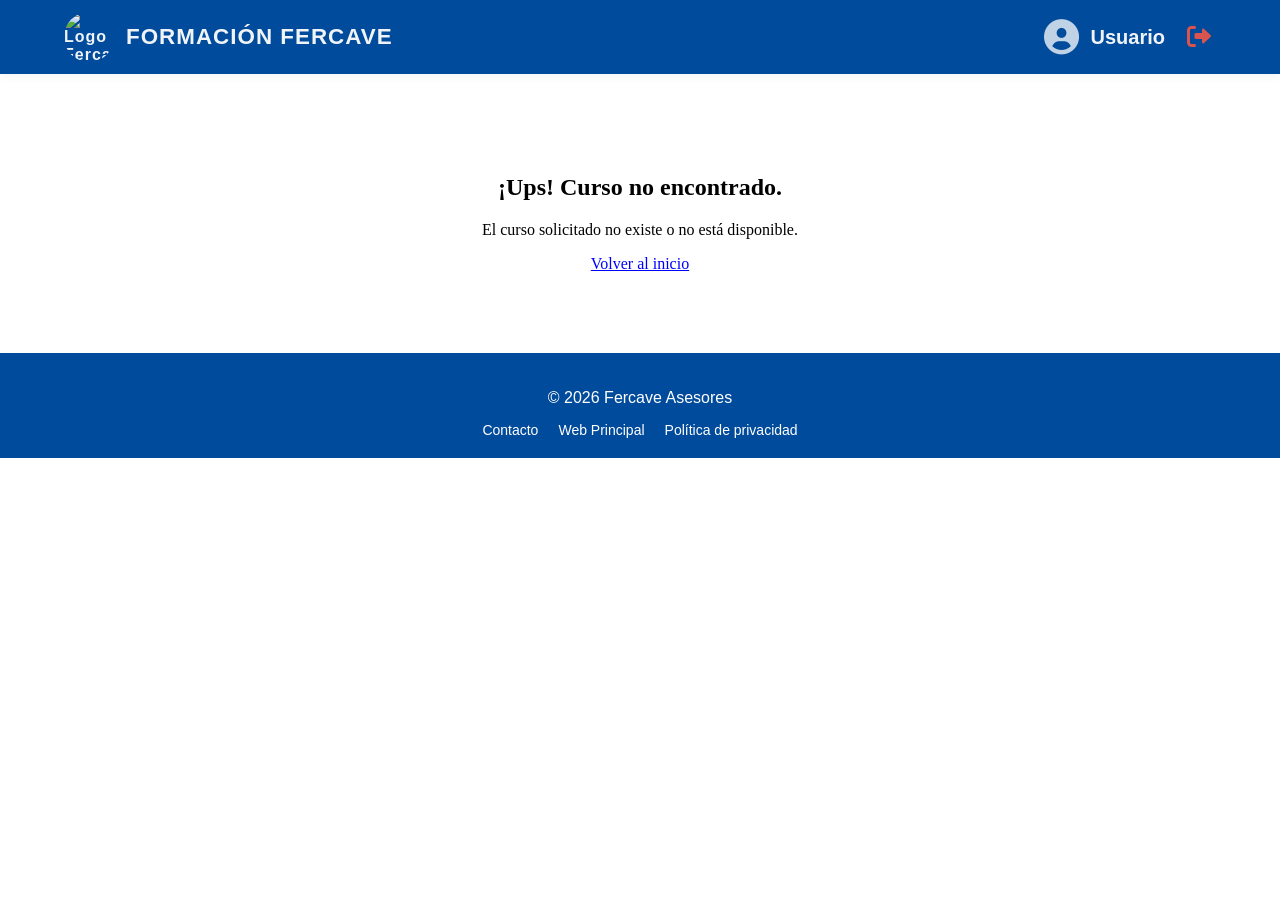
==== curso.html @ e5724269 "botones pagina curso" ====
<!DOCTYPE html>
<html lang="es">

<head>
    <meta charset="UTF-8">
    <meta name="viewport" content="width=device-width, initial-scale=1.0">
    <link rel="icon" type="image/png" href="images/logoFercave.png">
    <link rel="apple-touch-icon" href="images/logoFercave.png">
    <link rel="icon" sizes="192x192" href="images/logoFercave.png">
    <title id="page-title">Cargando Curso... - Formación Fercave Asesores S.L.</title>
    <link rel="stylesheet" href="https://cdnjs.cloudflare.com/ajax/libs/font-awesome/6.0.0/css/all.min.css">
    <link rel="stylesheet" href="public/css/main.css">
    <script type="module" src="js/auth-guard.js" defer></script>
    <script src="js/btn-subir.js" defer></script>
</head>

<body>
    <header class="header-principal">
        <div class="logo">
            <a href="/">
                <img src="/images/logoFercave.png" alt="Logo Fercave" class="logo-img">
                <span>FORMACIÓN FERCAVE</span>
            </a>
        </div>

        <div class="usuarios">
            <div class="perfil-usuario">
                <i class="fas fa-user-circle"></i>
                <span id="nombre-empleado">Usuario</span> 
                <button class="btn-salir" title="Cerrar Sesión">
                    <i class="fas fa-sign-out-alt"></i>
                </button>
            </div>
        </div>
    </header>

    <main>
        

        <div id="curso-error" style="display:none; text-align:center; padding: 50px;">
            <h2>¡Ups! Curso no encontrado.</h2>
            <p>El curso solicitado no existe o no está disponible.</p>
            <a href="/" style="color: blue; text-decoration: underline;">Volver al inicio</a>
        </div>

        <div id="curso-card-principal" style="display:none;">
            <div class="nav-controles">
                <a href="index.html" class="btn-volver">
                    <i class="fas fa-arrow-left"></i> Volver a los cursos
                </a>
            </div>

            <section id="curso-descripcion">
                <h1 id="curso-titulo-principal" style="font-size: 2rem; margin-bottom: 10px;"></h1>
                <h2>Sobre el curso</h2>
                <p id="curso-desc-texto"></p>
            </section>

            <section id="curso-videos">
                <h2>Nuestros Vídeos</h2>

                <article id="container-video1" class="video-container">
                    <h3>Vídeo Breve</h3>
                    <div class="iframe-ratio-wrapper">
                        <iframe id="curso-video1" src=""
                            title="Vídeo breve del curso" frameborder="0"
                            allow="accelerometer; autoplay; clipboard-write; encrypted-media; gyroscope; picture-in-picture"
                            allowfullscreen>
                        </iframe>
                    </div>
                </article>

                <article id="container-video2" class="video-container">
                    <h3>Vídeo Explicativo</h3>
                    <div class="iframe-ratio-wrapper">
                        <iframe id="curso-video2" src=""
                            title="Vídeo explicativo del curso" frameborder="0"
                            allow="accelerometer; autoplay; clipboard-write; encrypted-media; gyroscope; picture-in-picture"
                            allowfullscreen>
                        </iframe>
                    </div>
                </article>
            </section>

            <section id="curso-infografia">
                <h2>Infografía</h2>
                <figure>
                    <img id="curso-img" src="" class="img-clickable"
                        alt="Infografía del curso">
                    <figcaption id="curso-img-caption"></figcaption>
                </figure>
            </section>
            
            <div id="image-modal" class="modal">
                <span class="close">&times;</span>
                <img class="modal-content" id="img01">
                <div id="caption"></div>
            </div>
        </div>

        <button id="btn-subir" class="btn-subir" title="Ir arriba">
            <i class="fas fa-chevron-up"></i>
        </button>
    </main>

    <footer class="footer">
        <p>&copy; 2026 Fercave Asesores</p>
        <nav>
            <a href="https://fercaveasesores.com/contacto/">Contacto</a>
            <a href="https://fercaveasesores.com/">Web Principal</a>
            <a href="https://fercaveasesores.es/politica-de-privacidad/">Política de privacidad</a>
        </nav>
    </footer>

    <script src="js/datos-cursos.js"></script>
    
    <script src="js/modal.js"></script>
    
    <script src="js/carga-curso.js"></script>

</body>

</html>
---- public/css/main.css ----
@charset "UTF-8";
.nav-controles .btn-volver {
  text-decoration: none;
  color: #004b9b;
  font-weight: 600;
  transition: 0.3s;
}
.nav-controles .btn-volver:hover {
  color: #003366;
  transform: translateX(-5px);
}

.btn-subir {
  position: fixed;
  bottom: 115px;
  right: 30px;
  width: 50px;
  height: 50px;
  background-color: #004b9b;
  color: #f0f4f8;
  border: none;
  border-radius: 50%;
  cursor: pointer;
  box-shadow: 0 4px 10px rgba(0, 0, 0, 0.2);
  z-index: 9999;
  display: flex;
  align-items: center;
  justify-content: center;
  opacity: 0;
  visibility: hidden;
}
.btn-subir:hover {
  background-color: #003366;
  transform: translateY(-5px);
}

.btn-subir.visible {
  opacity: 1;
  visibility: visible;
  transition: all 0.5s ease;
}

.contenedor-cursos {
  display: grid;
  grid-template-columns: repeat(auto-fill, minmax(400px, 1fr));
  gap: 1rem;
  margin: 0 auto;
  font-family: "Segoe UI", Tahoma, Geneva, Verdana, sans-serif;
  margin: 10px;
  color: #333333;
  font-size: 16px;
}

.curso-card-link {
  text-decoration: none;
  color: inherit;
  display: block;
}

.curso-card {
  background-color: #f0f4f8;
  border-radius: 12px;
  overflow: hidden;
  box-shadow: 0 4px 20px rgba(0, 0, 0, 0.08);
  transition: transform 0.3s ease, box-shadow 0.3 ease;
  display: flex;
  flex-direction: column;
  margin-top: 10px;
}
.curso-card:hover {
  transform: translateY(-8px);
  box-shadow: 0 10px 25px rgba(0, 0, 0, 0.15);
}
.curso-card .header-card {
  position: relative;
  height: 180px;
}
.curso-card .header-card .imagen-card {
  width: 100%;
  height: 100%;
  -o-object-fit: cover;
     object-fit: cover;
}

.footer {
  display: flex;
  flex-direction: column;
  background-color: #004b9b;
  color: #ffffff;
  text-align: center;
  align-items: center;
  font-family: "Segoe UI", Tahoma, Geneva, Verdana, sans-serif;
  padding: 20px;
}
.footer p {
  font-size: 16px;
  margin-bottom: 15px;
}
.footer nav {
  display: flex;
  flex-direction: row;
  justify-content: center;
  gap: 20px;
  width: 100%;
  max-width: 600px;
}
.footer nav a {
  color: #ffffff;
  text-decoration: none;
  font-size: 14px;
}
.footer nav a:hover {
  text-decoration: underline;
}

.header-principal {
  display: flex;
  justify-content: space-between;
  align-items: center;
  padding: 0.75rem 5%;
  background-color: #004b9b;
  box-shadow: 0 2px 10px rgba(0, 0, 0, 0.05);
  font-family: "Segoe UI", Tahoma, Geneva, Verdana, sans-serif;
}
.header-principal .logo {
  display: flex;
  align-items: center;
}
.header-principal .logo a {
  display: flex;
  align-items: center;
  text-decoration: none;
  color: #f0f4f8;
  font-weight: 700;
  letter-spacing: 1px;
  gap: 12px;
}
.header-principal .logo a .logo-img {
  display: block;
  height: 50px;
  width: 50px;
  max-width: 150px;
  -o-object-fit: contain;
     object-fit: contain;
  border-radius: 25px;
}
.header-principal .logo a span {
  font-size: 1.4rem;
}
.header-principal .logo a:hover {
  transform: scale(1.05);
}
.header-principal .usuarios .perfil-usuario {
  display: flex;
  align-items: center;
  gap: 12px;
  color: #f0f4f8;
  font-weight: 600;
  font-size: 20px;
}
.header-principal .usuarios .perfil-usuario i.fa-user-circle {
  font-size: 2.2rem;
  opacity: 0.8;
}
.header-principal .usuarios .perfil-usuario .btn-salir {
  background: none;
  border: none;
  font-size: 1.5rem;
  color: #d9534f;
  cursor: pointer;
  margin-left: 5px;
  padding: 5px;
  transition: transform 0.2s ease;
}
.header-principal .usuarios .perfil-usuario .btn-salir:hover {
  transform: scale(1.1);
  color: rgb(201.4953271028, 48.0841121495, 43.5046728972);
}

main {
  display: flex;
  justify-content: center;
  padding: 30px 0;
}

#curso-card-principal {
  display: flex;
  flex-direction: column;
  gap: 40px;
  width: 90%;
  max-width: 1000px;
  border-radius: 20px;
  padding: 20px;
  margin: 20px;
  background-color: #f0f4f8;
  box-shadow: 0 10px 30px rgba(0, 0, 0, 0.1);
  font-family: "Segoe UI", Tahoma, Geneva, Verdana, sans-serif;
}
#curso-card-principal section {
  text-align: left;
}
#curso-card-principal section h2 {
  color: #004b9b;
  border-left: 5px solid #004b9b;
  padding-left: 15px;
  margin-bottom: 20px;
}

#curso-videos div {
  position: relative;
  overflow: hidden;
  width: 100%;
  padding-top: 56.25%;
  margin-bottom: 30px;
}
#curso-videos div iframe {
  position: absolute;
  top: 0;
  left: 0;
  bottom: 0;
  right: 0;
  width: 100%;
  height: 100%;
  border-radius: 10px;
}

#curso-infografia figure {
  margin: 0;
}
#curso-infografia figure img {
  width: 100%;
  height: auto;
  border-radius: 10px;
  transition: transform 0.3s ease;
}
#curso-infografia figure img:hover {
  transform: scale(1.02);
}
#curso-infografia figure figcaption {
  margin-top: 10px;
  font-style: italic;
  font-size: 0.9rem;
  text-align: center;
  color: #666;
}

/* Estilo para la imagen original (la que se hace clic) */
.img-clickable {
  cursor: pointer;
  transition: 0.3s;
}
.img-clickable:hover {
  opacity: 0.7;
}

/* 3. Estilos para el contenedor del Modal (el fondo negro) */
.modal {
  display: none; /* Oculto por defecto */
  position: fixed; /* Fijo sobre la pantalla */
  z-index: 1000; /* Muy por encima de todo */
  padding-top: 100px; /* Espacio arriba */
  left: 0;
  top: 0;
  width: 100%; /* Ancho completo */
  height: 100%; /* Alto completo */
  overflow: auto; /* Permite scroll si la imagen es muy grande */
  background-color: rgb(0, 0, 0); /* Color de fondo negro */
  background-color: rgba(0, 0, 0, 0.9); /* Negro con opacidad */
  /* 4. Estilo para la imagen ampliada */
}
.modal-content {
  margin: auto;
  display: block;
  width: 80%;
  max-width: 1200px;
  border-radius: 10px;
  box-shadow: 0 0 20px rgba(255, 255, 255, 0.2);
}
.modal {
  /* 5. Estilo para la leyenda (Figcaption) */
}
.modal #caption {
  margin: auto;
  display: block;
  width: 80%;
  max-width: 1200px;
  text-align: center;
  color: #ccc;
  padding: 10px 0;
  height: 150px;
}
.modal {
  /* 6. Animación de zoom (hace que aparezca suavemente) */
}
.modal-content, .modal #caption {
  animation-name: zoom;
  animation-duration: 0.6s;
}
@keyframes zoom {
  from {
    transform: scale(0);
  }
  to {
    transform: scale(1);
  }
}
.modal {
  /* 7. El botón de cerrar (la X) */
}
.modal .close {
  position: absolute;
  top: 15px;
  right: 35px;
  color: #f1f1f1;
  font-size: 40px;
  font-weight: bold;
  transition: 0.3s;
  cursor: pointer;
}
.modal .close:hover, .modal .close:focus {
  color: #004b9b;
  text-decoration: none;
}

/* 8. Responsividad para móviles (hace la imagen más grande en pantallas pequeñas) */
@media only screen and (max-width: 700px) {
  .modal-content {
    width: 100%;
  }
}
#curso-desc-texto {
  white-space: pre-line;
  font-size: 21px;
  font-family: "Segoe UI", Tahoma, Geneva, Verdana, sans-serif;
}

body.pagina-login {
  margin: 0px;
  padding: 0px;
  height: 100vh;
  display: flex;
  flex-direction: column;
  font-family: "Segoe UI", Tahoma, Geneva, Verdana, sans-serif;
  background: url("/images/bgImage.png") no-repeat center center/cover;
  background-attachment: fixed;
}
body.pagina-login .contenedor-login {
  flex: 1;
  display: flex;
  justify-content: center;
  align-items: center;
  padding: 20px;
}
body.pagina-login .caja-login {
  width: 100%;
  max-width: 420px;
  padding: 40px;
  background: transparent;
  background-color: transparent;
  backdrop-filter: blur(12px);
  border-radius: 12px;
  box-shadow: 0 10px 30px rgba(0, 0, 0, 0.3);
  text-align: center;
}
body.pagina-login .caja-login .img-login img {
  max-width: 280px;
  height: auto;
  margin-bottom: 30px;
}
body.pagina-login .form-login {
  display: flex;
  flex-direction: column;
  gap: 20px;
}
body.pagina-login .form-login input {
  padding: 14px 18px;
  background-color: #ffffff;
  border: none;
  border-radius: 10px;
  font-size: 1rem;
  outline: none;
  transition: all 0.3s ease;
}
body.pagina-login .form-login input:focus {
  box-shadow: 0 0 8px rgba(255, 255, 255, 0.5);
}
body.pagina-login .form-login .btn-acceder {
  margin-top: 10px;
  padding: 15px;
  background-color: #004b9b;
  border: none;
  border-radius: 12px;
  color: #ffffff;
  font-size: 16px;
  font-family: inherit;
  font-weight: 700;
  cursor: pointer;
  transition: background 0.3s ease;
}
body.pagina-login .form-login .btn-acceder:hover {
  background-color: rgb(0, 99.6774193548, 206);
}

body {
  margin: 0px;
}

body.privado {
  display: none;
}

body.auth-ready {
  display: block;
}/*# sourceMappingURL=main.css.map */
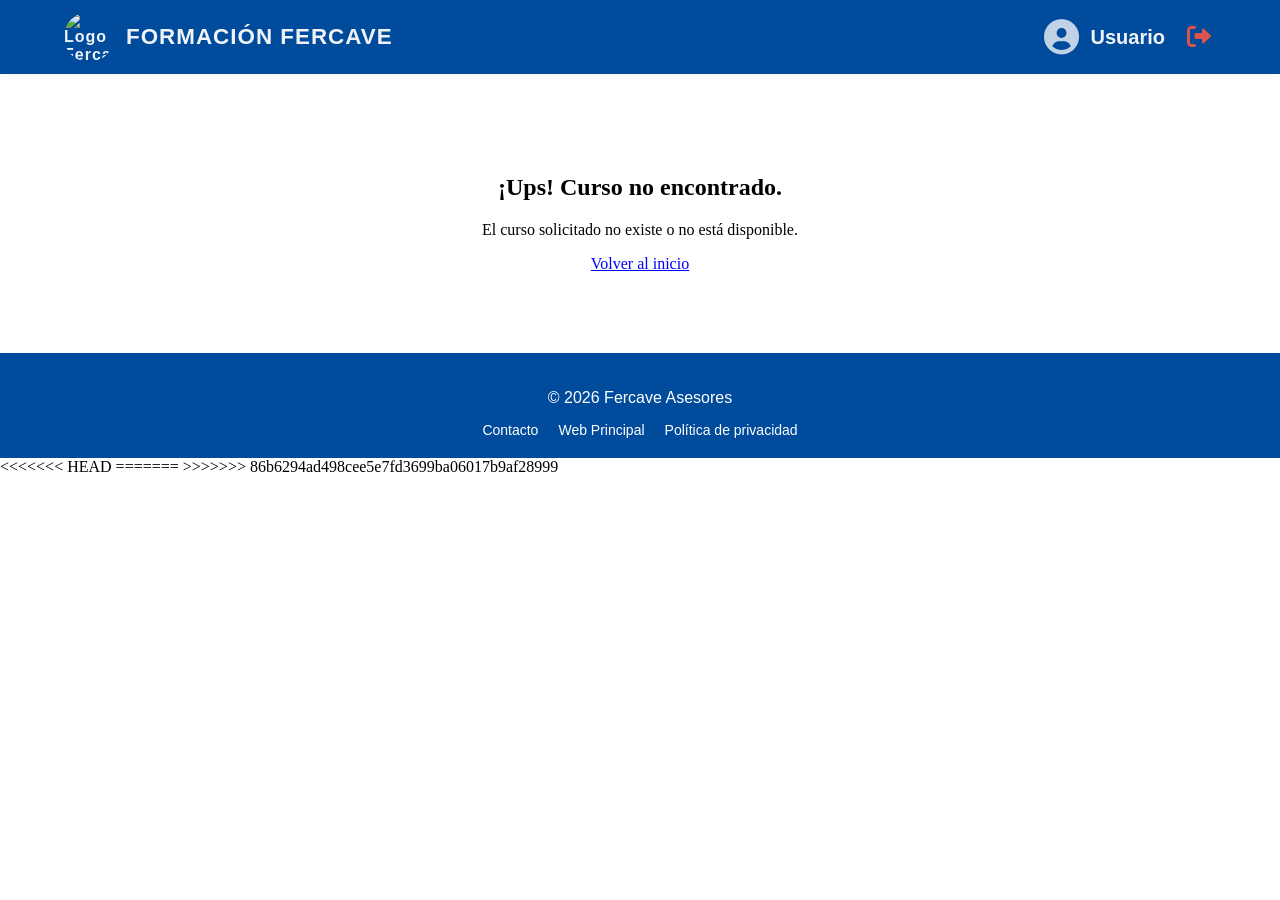
==== commit 70517fa1: "botones pagina curso" ====
--- a/curso.html
+++ b/curso.html
@@ -12,6 +12,10 @@
     <link rel="stylesheet" href="public/css/main.css">
     <script type="module" src="js/auth-guard.js" defer></script>
     <script src="js/btn-subir.js" defer></script>
+    <script src="js/datos-cursos.js" defer></script>
+    <script src="js/modal.js" defer></script>
+    <script src="js/carga-curso.js" defer></script>
+    <script src="/js/fecha-actual.js" defer></script>
 </head>
 
 <body>
@@ -104,13 +108,14 @@
     </main>
 
     <footer class="footer">
-        <p>&copy; 2026 Fercave Asesores</p>
+        <p></p>
         <nav>
             <a href="https://fercaveasesores.com/contacto/">Contacto</a>
             <a href="https://fercaveasesores.com/">Web Principal</a>
             <a href="https://fercaveasesores.es/politica-de-privacidad/">Política de privacidad</a>
         </nav>
     </footer>
+<<<<<<< HEAD
 
     <script src="js/datos-cursos.js"></script>
     
@@ -118,6 +123,8 @@
     
     <script src="js/carga-curso.js"></script>
 
+=======
+>>>>>>> 86b6294ad498cee5e7fd3699ba06017b9af28999
 </body>
 
 </html>
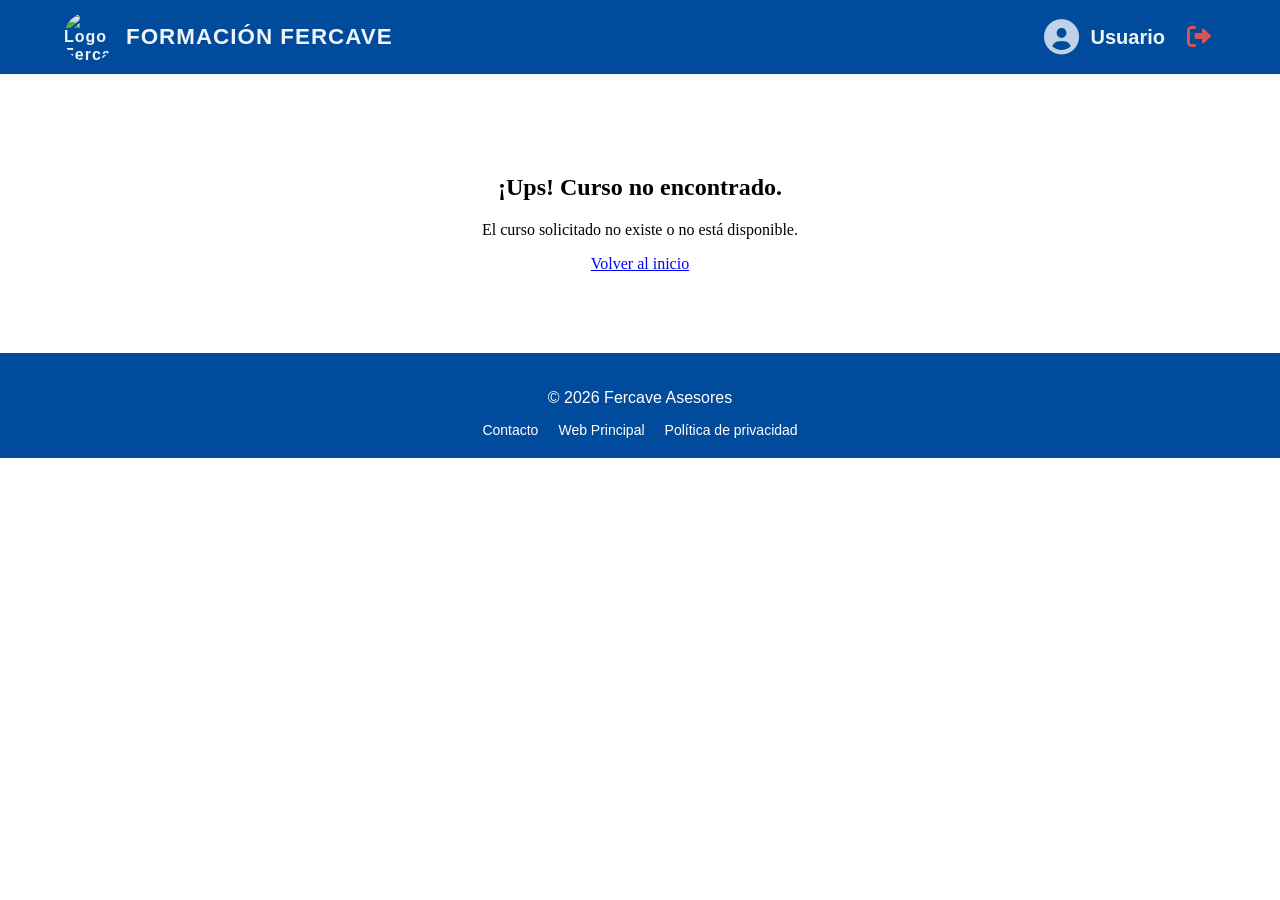
==== commit 7eb24115: "reorganiza directorios" ====
--- a/curso.html
+++ b/curso.html
@@ -4,25 +4,25 @@
 <head>
     <meta charset="UTF-8">
     <meta name="viewport" content="width=device-width, initial-scale=1.0">
-    <link rel="icon" type="image/png" href="images/logoFercave.png">
-    <link rel="apple-touch-icon" href="images/logoFercave.png">
-    <link rel="icon" sizes="192x192" href="images/logoFercave.png">
+    <link rel="icon" type="image/png" href="/public/images/logoFercave.png">
+    <link rel="apple-touch-icon" href="/public/images/logoFercave.png">
+    <link rel="icon" sizes="192x192" href="/public/images/logoFercave.png">
     <title id="page-title">Cargando Curso... - Formación Fercave Asesores S.L.</title>
     <link rel="stylesheet" href="https://cdnjs.cloudflare.com/ajax/libs/font-awesome/6.0.0/css/all.min.css">
-    <link rel="stylesheet" href="public/css/main.css">
-    <script type="module" src="js/auth-guard.js" defer></script>
-    <script src="js/btn-subir.js" defer></script>
-    <script src="js/datos-cursos.js" defer></script>
-    <script src="js/modal.js" defer></script>
-    <script src="js/carga-curso.js" defer></script>
-    <script src="/js/fecha-actual.js" defer></script>
+    <link rel="stylesheet" href="/public/css/main.css">
+    <script type="module" src="/public/js/auth-guard.js" defer></script>
+    <script src="/public/js/btn-subir.js" defer></script>
+    <script src="/public/js/datos-cursos.js" defer></script>
+    <script src="/public/js/modal.js" defer></script>
+    <script src="/public/js/carga-curso.js" defer></script>
+    <script src="/public/js/fecha-actual.js" defer></script>
 </head>
 
 <body>
     <header class="header-principal">
         <div class="logo">
             <a href="/">
-                <img src="/images/logoFercave.png" alt="Logo Fercave" class="logo-img">
+                <img src="/public/images/logoFercave.png" alt="Logo Fercave" class="logo-img">
                 <span>FORMACIÓN FERCAVE</span>
             </a>
         </div>
@@ -115,16 +115,7 @@
             <a href="https://fercaveasesores.es/politica-de-privacidad/">Política de privacidad</a>
         </nav>
     </footer>
-<<<<<<< HEAD
 
-    <script src="js/datos-cursos.js"></script>
-    
-    <script src="js/modal.js"></script>
-    
-    <script src="js/carga-curso.js"></script>
-
-=======
->>>>>>> 86b6294ad498cee5e7fd3699ba06017b9af28999
 </body>
 
 </html>
--- a/public/css/main.css
+++ b/public/css/main.css
@@ -78,8 +78,7 @@
 .curso-card .header-card .imagen-card {
   width: 100%;
   height: 100%;
-  -o-object-fit: cover;
-     object-fit: cover;
+  object-fit: cover;
 }
 
 .footer {
@@ -134,21 +133,29 @@
   font-weight: 700;
   letter-spacing: 1px;
   gap: 12px;
+  transition: transform 0.3s cubic-bezier(0.25, 0.46, 0.45, 0.94);
+  will-change: transform;
 }
 .header-principal .logo a .logo-img {
   display: block;
   height: 50px;
   width: 50px;
   max-width: 150px;
-  -o-object-fit: contain;
-     object-fit: contain;
+  object-fit: contain;
   border-radius: 25px;
+  transition: filter 0.3s ease;
 }
 .header-principal .logo a span {
   font-size: 1.4rem;
 }
 .header-principal .logo a:hover {
-  transform: scale(1.05);
+  transform: scale(1.03);
+}
+.header-principal .logo a:hover .logo-img {
+  filter: brightness(1.1);
+}
+.header-principal .logo a:active {
+  transform: scale(0.98);
 }
 .header-principal .usuarios .perfil-usuario {
   display: flex;
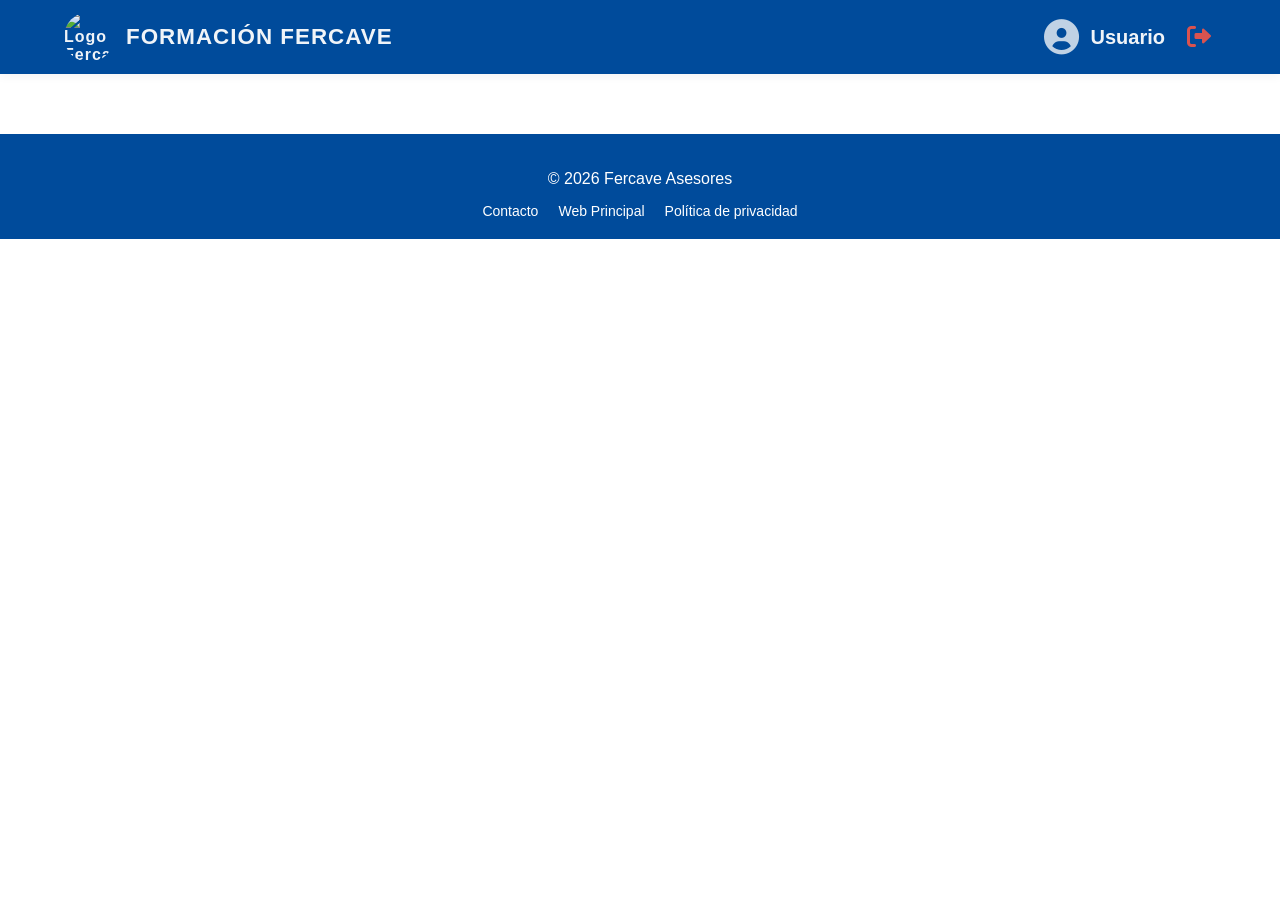
==== commit fc66d562: "Cursos por firebase y fix rutas imagenes" ====
--- a/curso.html
+++ b/curso.html
@@ -4,25 +4,25 @@
 <head>
     <meta charset="UTF-8">
     <meta name="viewport" content="width=device-width, initial-scale=1.0">
-    <link rel="icon" type="image/png" href="/public/images/logoFercave.png">
-    <link rel="apple-touch-icon" href="/public/images/logoFercave.png">
-    <link rel="icon" sizes="192x192" href="/public/images/logoFercave.png">
+    <link rel="icon" type="image/png" href="public/images/logoFercave.png">
+    <link rel="apple-touch-icon" href="public/images/logoFercave.png">
+    <link rel="icon" sizes="192x192" href="public/images/logoFercave.png">
     <title id="page-title">Cargando Curso... - Formación Fercave Asesores S.L.</title>
     <link rel="stylesheet" href="https://cdnjs.cloudflare.com/ajax/libs/font-awesome/6.0.0/css/all.min.css">
-    <link rel="stylesheet" href="/public/css/main.css">
-    <script type="module" src="/public/js/auth-guard.js" defer></script>
-    <script src="/public/js/btn-subir.js" defer></script>
-    <script src="/public/js/datos-cursos.js" defer></script>
-    <script src="/public/js/modal.js" defer></script>
-    <script src="/public/js/carga-curso.js" defer></script>
-    <script src="/public/js/fecha-actual.js" defer></script>
+    <link rel="stylesheet" href="public/css/main.css">
+    <script type="module" src="public/js/auth-guard.js" defer></script>
+    <script src="public/js/btn-subir.js" defer></script>
+    <script src="public/js/modal.js" defer></script>
+    <script></script>
+    <script type="module" src="public/js/carga-curso.js" defer></script>
+    <script src="public/js/fecha-actual.js" defer></script>
 </head>
 
 <body>
     <header class="header-principal">
         <div class="logo">
-            <a href="/">
-                <img src="/public/images/logoFercave.png" alt="Logo Fercave" class="logo-img">
+            <a href="index.html">
+                <img src="public/images/logoFercave.png" alt="Logo Fercave" class="logo-img">
                 <span>FORMACIÓN FERCAVE</span>
             </a>
         </div>
--- a/public/css/main.css
+++ b/public/css/main.css
@@ -78,7 +78,8 @@
 .curso-card .header-card .imagen-card {
   width: 100%;
   height: 100%;
-  object-fit: cover;
+  -o-object-fit: cover;
+     object-fit: cover;
 }
 
 .footer {
@@ -141,7 +142,8 @@
   height: 50px;
   width: 50px;
   max-width: 150px;
-  object-fit: contain;
+  -o-object-fit: contain;
+     object-fit: contain;
   border-radius: 25px;
   transition: filter 0.3s ease;
 }
@@ -348,7 +350,7 @@
   display: flex;
   flex-direction: column;
   font-family: "Segoe UI", Tahoma, Geneva, Verdana, sans-serif;
-  background: url("/images/bgImage.png") no-repeat center center/cover;
+  background: url("/public/images/bgImage.png") no-repeat center center/cover;
   background-attachment: fixed;
 }
 body.pagina-login .contenedor-login {
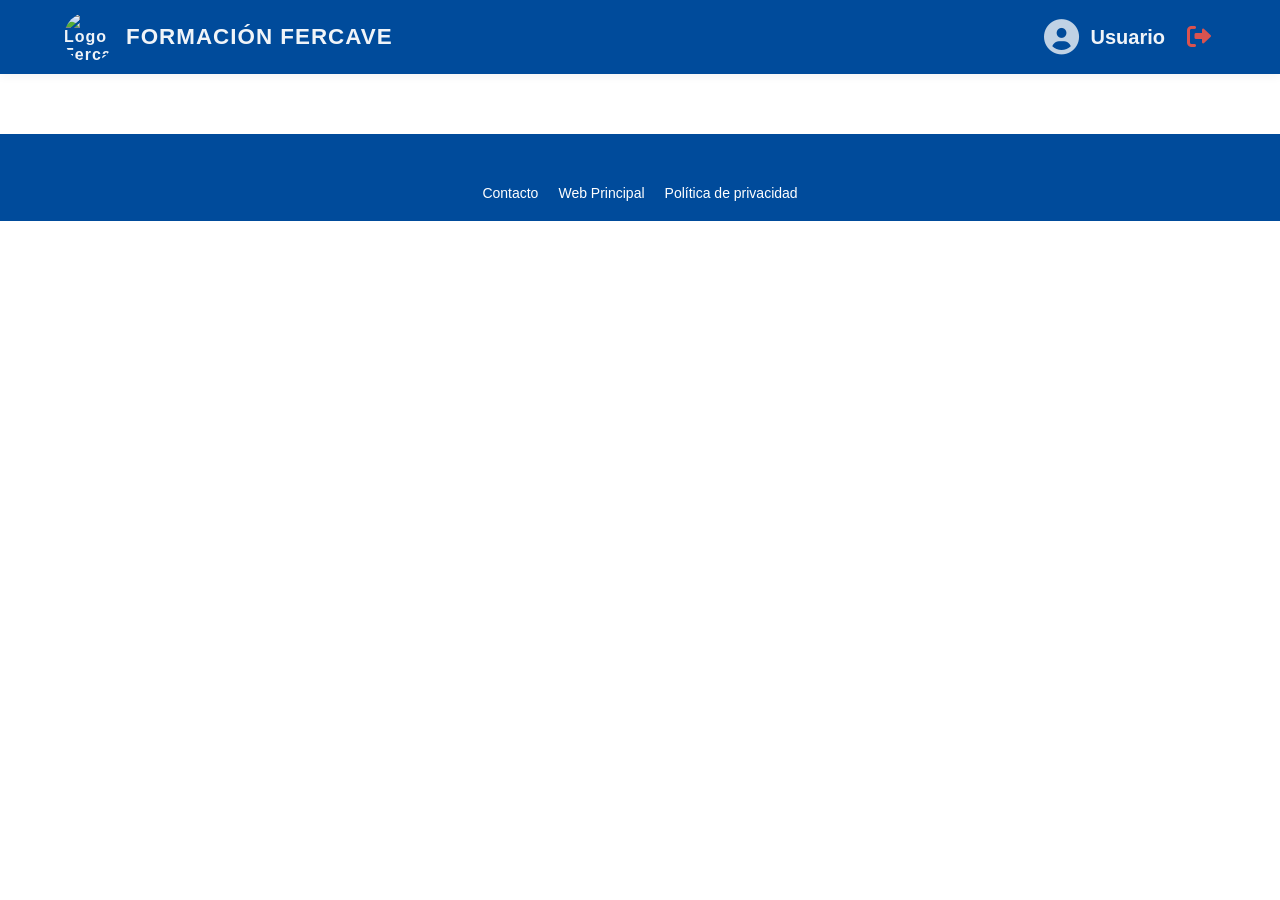
==== commit cb6bb9e6: "restructuracion js" ====
--- a/curso.html
+++ b/curso.html
@@ -11,11 +11,7 @@
     <link rel="stylesheet" href="https://cdnjs.cloudflare.com/ajax/libs/font-awesome/6.0.0/css/all.min.css">
     <link rel="stylesheet" href="public/css/main.css">
     <script type="module" src="public/js/auth-guard.js" defer></script>
-    <script src="public/js/btn-subir.js" defer></script>
-    <script src="public/js/modal.js" defer></script>
-    <script></script>
     <script type="module" src="public/js/carga-curso.js" defer></script>
-    <script src="public/js/fecha-actual.js" defer></script>
 </head>
 
 <body>
--- a/public/css/main.css
+++ b/public/css/main.css
@@ -46,7 +46,7 @@
   gap: 1rem;
   margin: 0 auto;
   font-family: "Segoe UI", Tahoma, Geneva, Verdana, sans-serif;
-  margin: 10px;
+  margin: 20px;
   color: #333333;
   font-size: 16px;
 }
@@ -82,6 +82,11 @@
      object-fit: cover;
 }
 
+@media (max-width: 450px) {
+  .contenedor-cursos {
+    margin: 0 30px;
+  }
+}
 .footer {
   display: flex;
   flex-direction: column;
@@ -184,6 +189,43 @@
 .header-principal .usuarios .perfil-usuario .btn-salir:hover {
   transform: scale(1.1);
   color: rgb(201.4953271028, 48.0841121495, 43.5046728972);
+}
+@media (max-width: 680px) {
+  .header-principal {
+    flex-direction: column;
+    gap: 15px;
+    padding: 1rem 5%;
+    text-align: center;
+  }
+  .header-principal .logo a {
+    flex-direction: column;
+    gap: 5px;
+  }
+  .header-principal .logo a .logo-img {
+    height: 45px;
+    width: 45px;
+  }
+  .header-principal .logo a span {
+    font-size: 1.1rem;
+    letter-spacing: 0.5px;
+  }
+  .header-principal .usuarios {
+    width: 100%;
+    display: flex;
+    justify-content: center;
+    border-top: 1px solid rgba(255, 255, 255, 0.1);
+    padding-top: 10px;
+  }
+  .header-principal .usuarios .perfil-usuario {
+    font-size: 0.9rem;
+    gap: 8px;
+  }
+  .header-principal .usuarios .perfil-usuario i.fa-user-circle {
+    font-size: 1.6rem;
+  }
+  .header-principal .usuarios .perfil-usuario .btn-salir {
+    font-size: 1.3rem;
+  }
 }
 
 main {
@@ -350,7 +392,7 @@
   display: flex;
   flex-direction: column;
   font-family: "Segoe UI", Tahoma, Geneva, Verdana, sans-serif;
-  background: url("/public/images/bgImage.png") no-repeat center center/cover;
+  background: url("../images/bgImage.png") no-repeat center center/cover;
   background-attachment: fixed;
 }
 body.pagina-login .contenedor-login {
@@ -420,4 +462,13 @@
 
 body.auth-ready {
   display: block;
+}
+
+.cargando {
+  grid-column: 1/-1;
+  text-align: center;
+  font-family: "Segoe UI", Tahoma, Geneva, Verdana, sans-serif;
+  color: #333333;
+  padding: 50px;
+  animation: pulse 1.5s infinite ease-in-out;
 }/*# sourceMappingURL=main.css.map */
